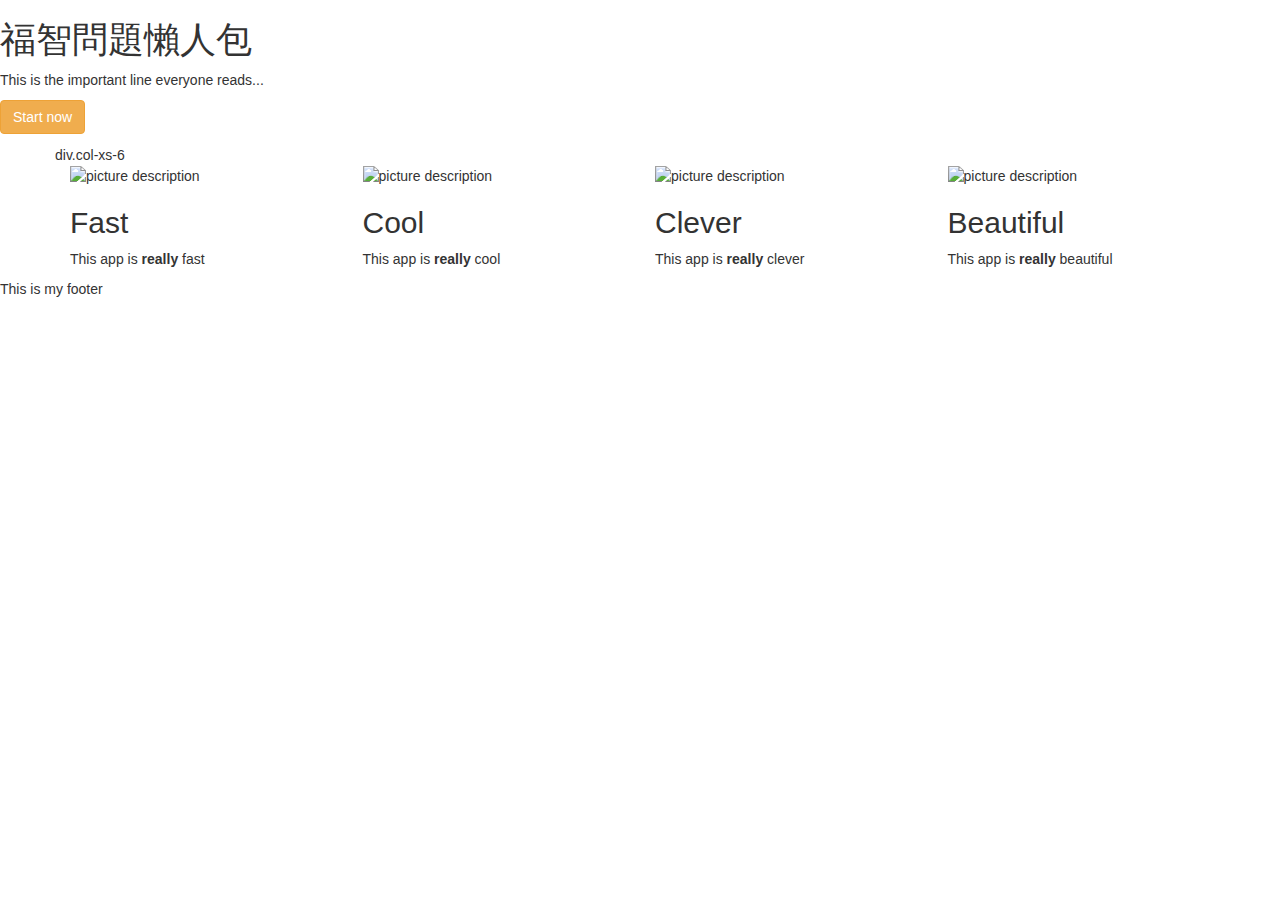
==== cs/index.html @ 09ecf04f "Add files via upload" ====
<!DOCTYPE html>
<html>
	<head>
        <meta http-equiv="Content-Type" content="text/html; charset=utf-8">

        <meta name="description" content="呼籲社會大眾關注福智問題，揭露福智高層問題。">

		<meta http-equiv="X-UA-Compatible" content="IE=edge">
		<meta name="viewport" content="width=device-width, initial-scale=1">
		<link rel="stylesheet" href="https://maxcdn.bootstrapcdn.com/bootstrap/3.2.0/css/bootstrap.min.css">

		<link rel="stylesheet" href="https://maxcdn.bootstrapcdn.com/font-awesome/4.4.0/css/font-awesome.min.css">

		<link href="https://fonts.googleapis.com/css?family=Open+Sans:400,700|Roboto" rel="stylesheet">

		 <!-- above sylesheet -->
		<link rel="stylesheet" type="text/css" href="style.css">
		<title>福智懶人包網頁版</title>
	</head>
	<body>

		<div id="banner">
			<h1>福智問題懶人包</h1>
			<p>This is the important line everyone reads...</p>
			<p>
				<a href="#" class="btn btn-warning">Start now</a>
			</p>
		</div>


        <div class="container">
            <div class="row">

                <div class="col-xs-6 col-md-4 col-lg-2">

                </div>

                <div class="col-xs-6 col-md-4 col-lg-2">

                </div>

                <div class="col-xs-6 col-md-4 col-lg-2">

                </div>

                <div class="col-xs-6 col-md-4 col-lg-2">

                </div>

                <div class="col-xs-6 col-md-4 col-lg-2">

                </div>

                <div class="col-xs-6 col-md-4 col-lg-2">

                </div>

            </div>

            <div class="row">

                div.col-xs-6

            </div>
        </div>

		<div class="container">
			<div class="row">

				<div class="col-xs-12 col-md-6 col-lg-3">	
					<div class="card">
						<img src="images/briefcase.png" alt="picture description" width="100">
						<h2>Fast</h2>
						<p>This app is <strong>really</strong> fast</p>
					</div>
				</div>

				<div class="col-xs-12 col-md-6 col-lg-3">	
					<div class="card">
						<img src="images/diamond.png" alt="picture description" width="100">
						<h2>Cool</h2>
						<p>This app is <strong>really</strong> cool</p>		
					</div>
				</div>

				<div class="col-xs-12 col-md-6 col-lg-3">	
					<div class="card">
						<img src="images/laptop.png" alt="picture description" width="100">
						<h2>Clever</h2>
						<p>This app is <strong>really</strong> clever</p>
					</div>
				</div>

				<div class="col-xs-12 col-md-6 col-lg-3">	
					<div class="card">
						<img src="images/heart.png" alt="picture description" width="100">
						<h2>Beautiful</h2>
						<p>This app is <strong>really</strong> beautiful</p>
					</div>
				</div>
			</div>
		</div>

		<div id="footer">
			<p>This is my footer</p>
			<ul class="list-inline">
			  <li><a href="#"><i class="fab fa-facebook"></i></a></li>
			  <li><a href="#"><i class="fab fa-twitter-square"></i></a></li>
			  <li><a href="#"><i class="fab fa-instagram"></i></a></li>
			</ul>
		</div>

	</body>
</html>
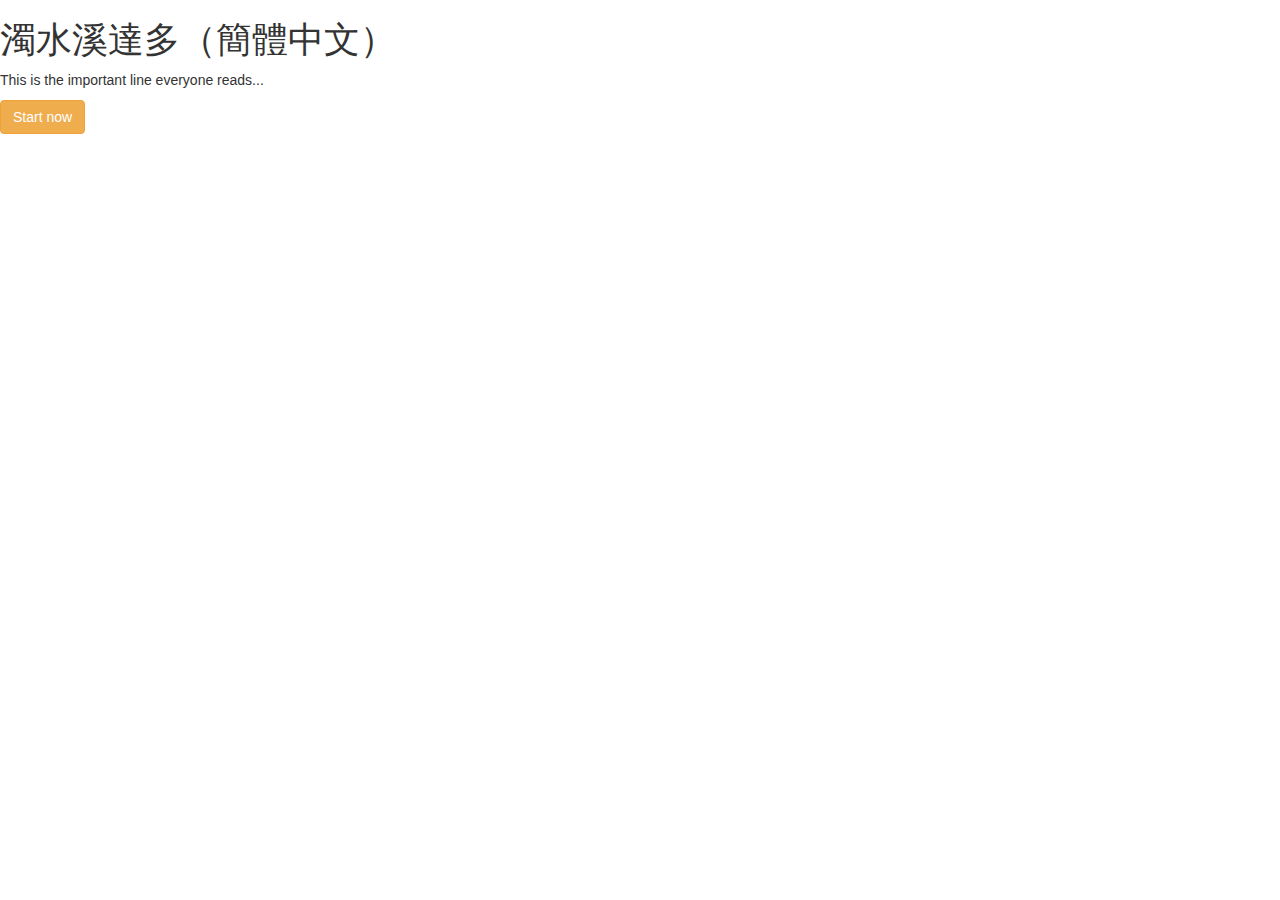
==== commit 98644aba: "Preliminary" ====
--- a/cs/index.html
+++ b/cs/index.html
@@ -3,7 +3,7 @@
 	<head>
         <meta http-equiv="Content-Type" content="text/html; charset=utf-8">
 
-        <meta name="description" content="呼籲社會大眾關注福智問題，揭露福智高層問題。">
+        <meta name="description" content="呼吁社会大众关注福智问题，揭露福智高层问题。">
 
 		<meta http-equiv="X-UA-Compatible" content="IE=edge">
 		<meta name="viewport" content="width=device-width, initial-scale=1">
@@ -15,100 +15,17 @@
 
 		 <!-- above sylesheet -->
 		<link rel="stylesheet" type="text/css" href="style.css">
-		<title>福智懶人包網頁版</title>
+		<title>浊水悉达多：福智问题专页</title>
 	</head>
 	<body>
 
 		<div id="banner">
-			<h1>福智問題懶人包</h1>
+			<h1>濁水溪達多（簡體中文）</h1>
 			<p>This is the important line everyone reads...</p>
 			<p>
 				<a href="#" class="btn btn-warning">Start now</a>
 			</p>
 		</div>
-
-
-        <div class="container">
-            <div class="row">
-
-                <div class="col-xs-6 col-md-4 col-lg-2">
-
-                </div>
-
-                <div class="col-xs-6 col-md-4 col-lg-2">
-
-                </div>
-
-                <div class="col-xs-6 col-md-4 col-lg-2">
-
-                </div>
-
-                <div class="col-xs-6 col-md-4 col-lg-2">
-
-                </div>
-
-                <div class="col-xs-6 col-md-4 col-lg-2">
-
-                </div>
-
-                <div class="col-xs-6 col-md-4 col-lg-2">
-
-                </div>
-
-            </div>
-
-            <div class="row">
-
-                div.col-xs-6
-
-            </div>
-        </div>
-
-		<div class="container">
-			<div class="row">
-
-				<div class="col-xs-12 col-md-6 col-lg-3">	
-					<div class="card">
-						<img src="images/briefcase.png" alt="picture description" width="100">
-						<h2>Fast</h2>
-						<p>This app is <strong>really</strong> fast</p>
-					</div>
-				</div>
-
-				<div class="col-xs-12 col-md-6 col-lg-3">	
-					<div class="card">
-						<img src="images/diamond.png" alt="picture description" width="100">
-						<h2>Cool</h2>
-						<p>This app is <strong>really</strong> cool</p>		
-					</div>
-				</div>
-
-				<div class="col-xs-12 col-md-6 col-lg-3">	
-					<div class="card">
-						<img src="images/laptop.png" alt="picture description" width="100">
-						<h2>Clever</h2>
-						<p>This app is <strong>really</strong> clever</p>
-					</div>
-				</div>
-
-				<div class="col-xs-12 col-md-6 col-lg-3">	
-					<div class="card">
-						<img src="images/heart.png" alt="picture description" width="100">
-						<h2>Beautiful</h2>
-						<p>This app is <strong>really</strong> beautiful</p>
-					</div>
-				</div>
-			</div>
-		</div>
-
-		<div id="footer">
-			<p>This is my footer</p>
-			<ul class="list-inline">
-			  <li><a href="#"><i class="fab fa-facebook"></i></a></li>
-			  <li><a href="#"><i class="fab fa-twitter-square"></i></a></li>
-			  <li><a href="#"><i class="fab fa-instagram"></i></a></li>
-			</ul>
-		</div>
-
+		
 	</body>
 </html>